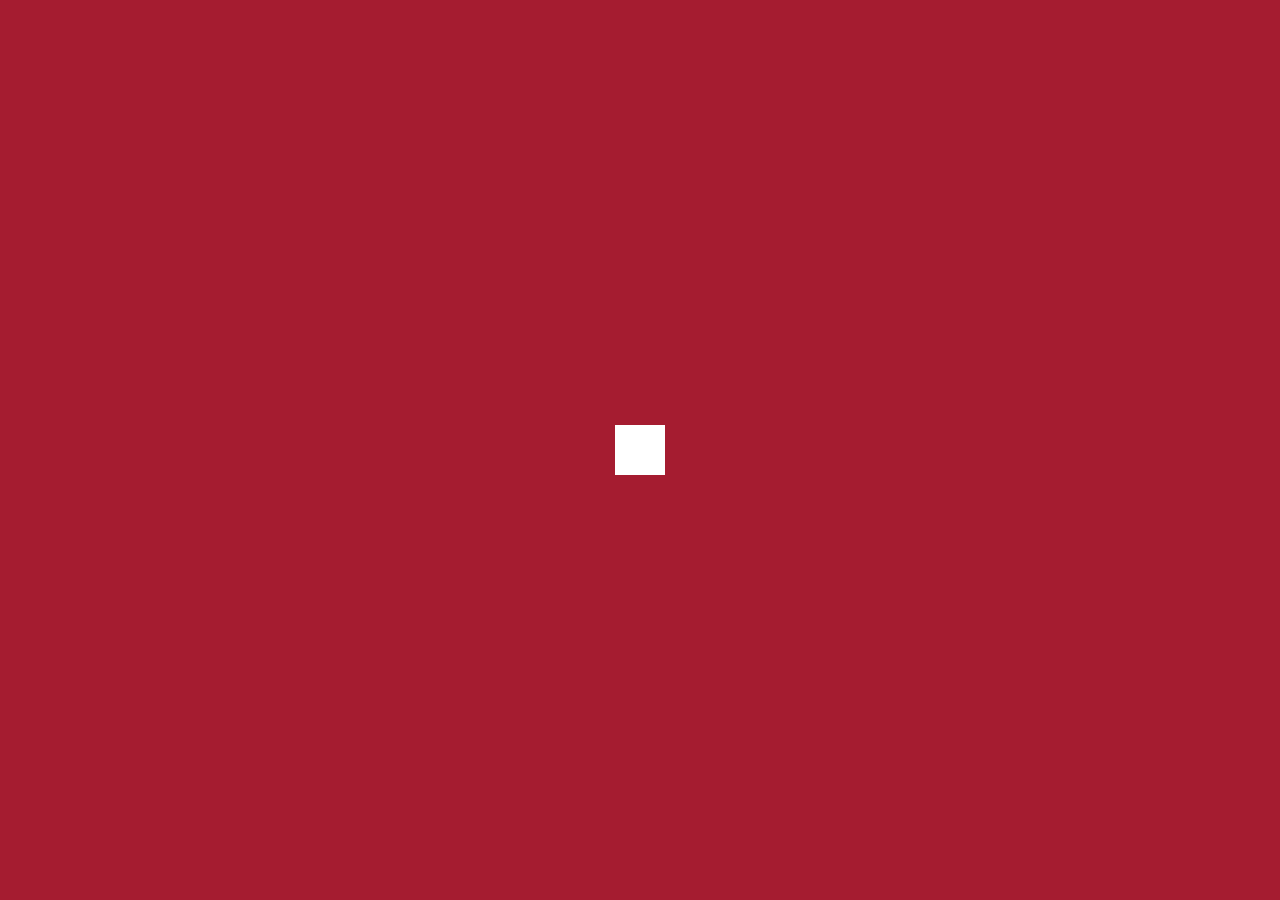
==== 4-hiddenSearch/index.html @ ae9be6cb "✨ 4 hidden search done" ====
<!DOCTYPE html>
<html lang="en">

<head>
    <meta charset="UTF-8">
    <meta http-equiv="X-UA-Compatible" content="IE=edge">
    <meta name="viewport" content="width=device-width, initial-scale=1.0">
    <link rel="stylesheet" href="https://cdnjs.cloudflare.com/ajax/libs/font-awesome/5.15.3/css/all.min.css"
        integrity="sha512-iBBXm8fW90+nuLcSKlbmrPcLa0OT92xO1BIsZ+ywDWZCvqsWgccV3gFoRBv0z+8dLJgyAHIhR35VZc2oM/gI1w=="
        crossorigin="anonymous" referrerpolicy="no-referrer" />
    <link rel="stylesheet" href="style.css">
    <title>Hidden Search</title>
</head>

<body>
    <div class="search">
        <input class="input" type="text" placeholder="Search...">
        <button class="btn">
            <i class="fas fa-search"></i>
        </button>
    </div>


    <script src="script.js"></script>
</body>

</html>
---- 4-hiddenSearch/style.css ----
@import url('https://fonts.googleapis.com/css2?family=Roboto:wght@400;700&display=swap');

* {
    box-sizing: border-box;
}

body {
    background: rgb(165, 28, 48);
    font-family: 'Roboto', sans-serif;
    margin: 0;
    display: flex;
    align-items: center;
    justify-content: center;
    height: 100vh;
    overflow: hidden;
}

.search {
    position: relative;
    height: 50px;
}

.search .input {
    background-color: white;
    border: 0;
    font-size: 18px;
    padding: 15px;
    height: 50px;
    width: 50px;
    transition: width 0.3s ease;
}

.btn {
    background-color: white;
    border: 0;
    cursor: pointer;
    font-size: 24px;
    position: absolute;
    top: 0;
    left: 0;
    height: 50px;
    width: 50px;
    transition: transform 0.3s ease;
}

.btn:focus, .input:focus {
    outline: none;
}

.search.active .input{
    width: 200px;
}

.search.active .btn {
    transform: translateX(198px);
}
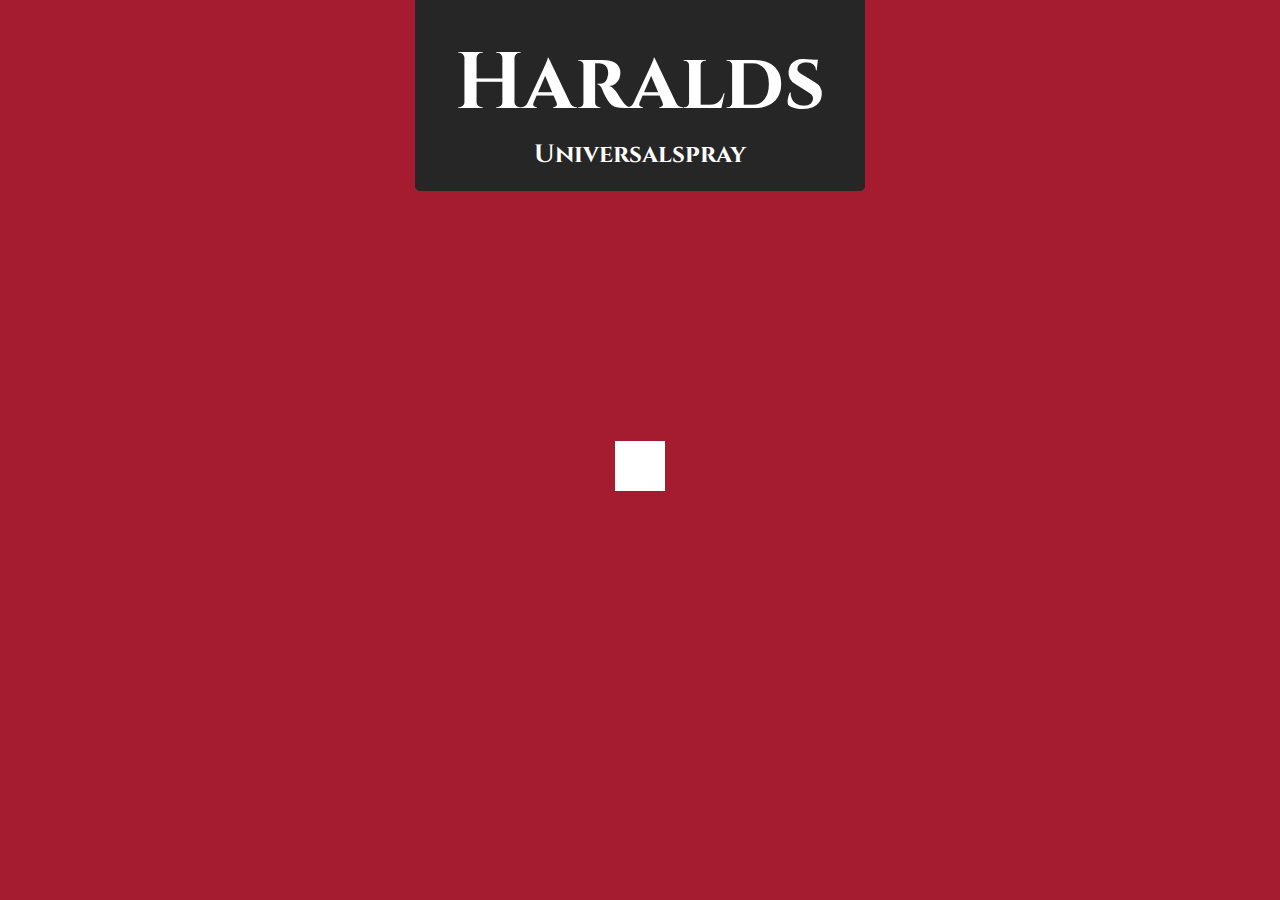
==== commit 14bfcc67: "✨ 4 hiden search. Harald style" ====
--- a/4-hiddenSearch/index.html
+++ b/4-hiddenSearch/index.html
@@ -13,6 +13,11 @@
 </head>
 
 <body>
+    <div class="header">
+        <h1>Haralds</h1>
+        <h2>Universalspray</h2>
+    </div>
+
     <div class="search">
         <input class="input" type="text" placeholder="Search...">
         <button class="btn">
--- a/4-hiddenSearch/style.css
+++ b/4-hiddenSearch/style.css
@@ -1,4 +1,4 @@
-@import url('https://fonts.googleapis.com/css2?family=Roboto:wght@400;700&display=swap');
+@import url('https://fonts.googleapis.com/css2?family=Cinzel&display=swap');
 
 * {
     box-sizing: border-box;
@@ -6,16 +6,39 @@
 
 body {
     background: rgb(165, 28, 48);
-    font-family: 'Roboto', sans-serif;
+    font-family: 'Cinzel';
     margin: 0;
     display: flex;
+    flex-direction: column;
     align-items: center;
-    justify-content: center;
     height: 100vh;
     overflow: hidden;
 }
 
+.header {
+    color: white;
+    background-color: rgb(38, 38, 38);
+    padding: 20px 40px;
+    border-bottom-left-radius: 5px;
+    border-bottom-right-radius: 5px;
+    display: flex;
+    flex-direction: column;
+    align-items: center;
+}
+
+.header h1 {
+    font-size: 80px;
+    margin-top: 10px;
+    margin-bottom: 0;
+}
+
+.header h2 {
+    font-size: 25px;
+    margin: 0;
+}
+
 .search {
+    margin-top: 250px;
     position: relative;
     height: 50px;
 }
@@ -53,4 +76,16 @@
 
 .search.active .btn {
     transform: translateX(198px);
+}
+
+@media (max-width: 760px) {
+    .header {
+    padding: 10px 20px;
+    }
+    .header h1 {
+        font-size: 60px;
+    }
+     .header h2 {
+        font-size: 18px;
+    }
 }